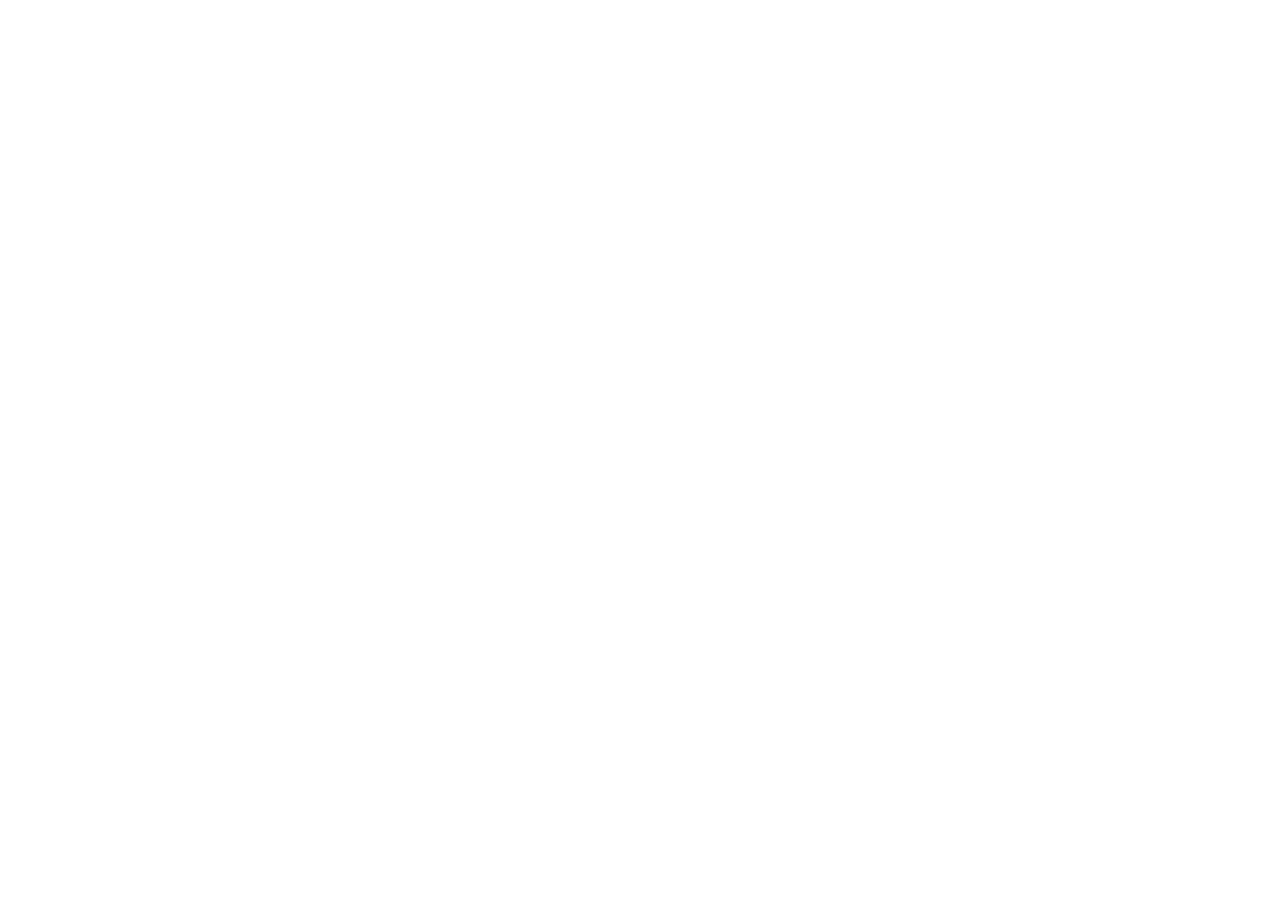
==== band/index.html @ 1333029b "Add files via upload" ====
<!DOCTYPE html>
<html lang="en">
<head>
  <meta name="viewport" content="user-scalable=no, initial-scale=1, maximum-scale=1, minimum-scale=1, width=device-width">    
  <script src="https://cdnjs.cloudflare.com/ajax/libs/p5.js/1.9.4/p5.js"></script>
  <script src="https://cdnjs.cloudflare.com/ajax/libs/p5.js/1.9.4/addons/p5.sound.min.js"></script>
  <link rel="stylesheet" type="text/css" href="style.css">
  <meta charset="utf-8" />
  <style>
    body {
      margin: 0;
      overflow: hidden; /* Prevents scrollbars from appearing */
    }

    /* CSS to style the slider */
    .slider-wrapper {
      width: 200px; /* Adjust this width to make the slider shorter */
      margin-top: 20px; /* Adjust margin top as needed */
      margin-left: auto; /* Align slider to the center */
      margin-right: auto;
    }
  </style>
</head>
<body>
  <main>
    <!-- Container for the slider -->
    <div class="slider-wrapper">
      <!-- p5.js will insert the slider here -->
    </div>
  </main>
  <script src="sketch.js"></script>
</body>
</html>
---- band/style.css ----
html, body {
  margin: 0;
  padding: 0;
}
canvas {
  display: block;
}
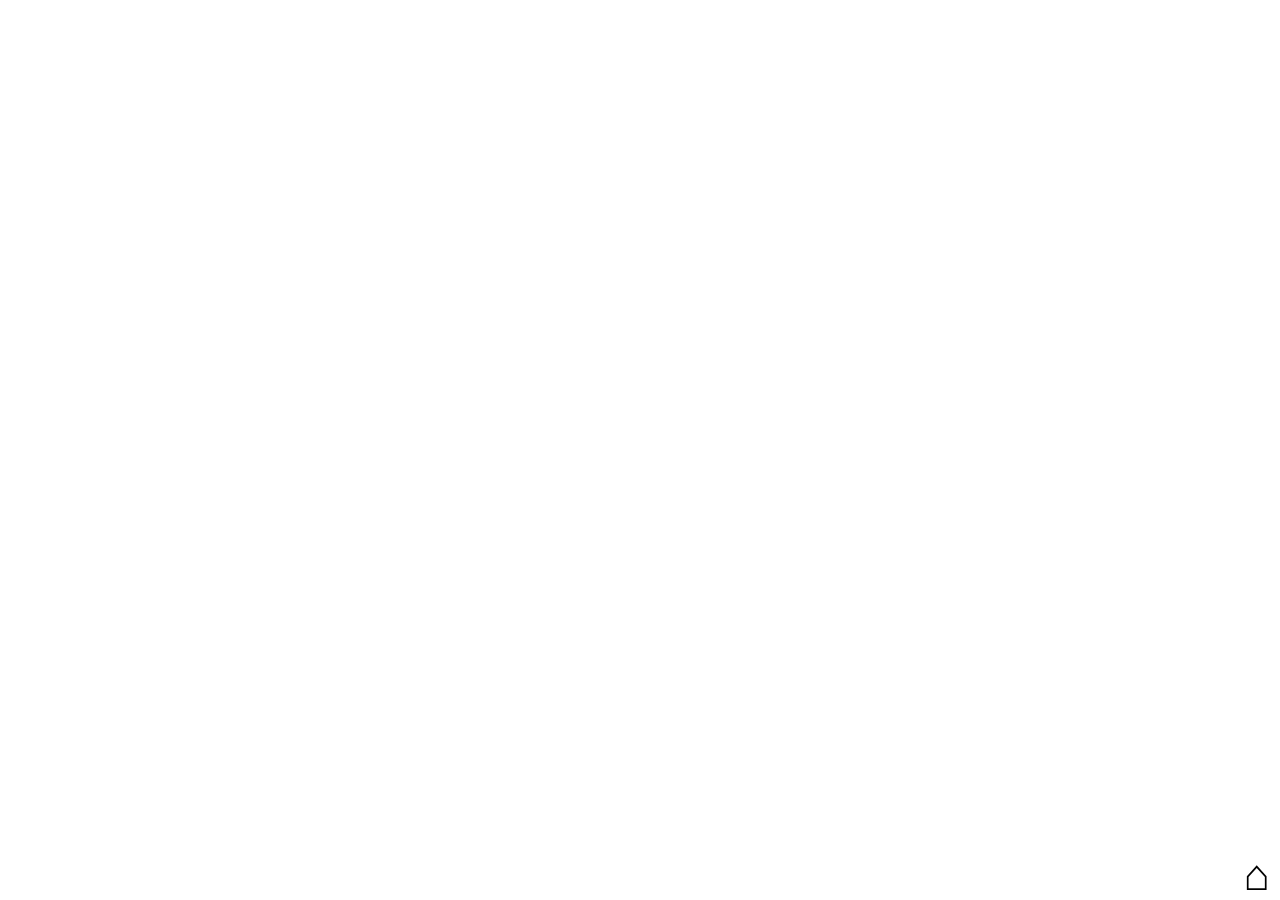
==== commit 083991a6: "Add files via upload" ====
--- a/band/index.html
+++ b/band/index.html
@@ -10,24 +10,53 @@
     body {
       margin: 0;
       overflow: hidden; /* Prevents scrollbars from appearing */
+      position: relative; /* Ensure relative positioning for the button */
     }
 
     /* CSS to style the slider */
     .slider-wrapper {
-      width: 200px; /* Adjust this width to make the slider shorter */
-      margin-top: 20px; /* Adjust margin top as needed */
-      margin-left: auto; /* Align slider to the center */
+      width: 200px; 
+      margin-top: 0px; 
+      margin-left: auto; 
       margin-right: auto;
+    }
+
+    /* Back button CSS */
+    #back-button {
+      position: fixed;
+      bottom: 0px; 
+      right: 10px; 
+      padding: 0px;
+      font-size: 44px; 
+      background-color: transparent; 
+      color: black; 
+      border: none;
+      cursor: pointer;
+      transition: color 0.3s; 
+      z-index: 10; 
+    }
+    #back-button:hover {
+      color: #333; 
     }
   </style>
 </head>
 <body>
+  <!-- Add the back button HTML with symbol -->
+  <button id="back-button" onclick="goBack()">⌂</button>
+  
   <main>
     <!-- Container for the slider -->
     <div class="slider-wrapper">
       <!-- p5.js will insert the slider here -->
     </div>
   </main>
+  
   <script src="sketch.js"></script>
+  
+  <script>
+    function goBack() {
+      window.location.href = "../index.html";
+    }
+  </script>
 </body>
 </html>